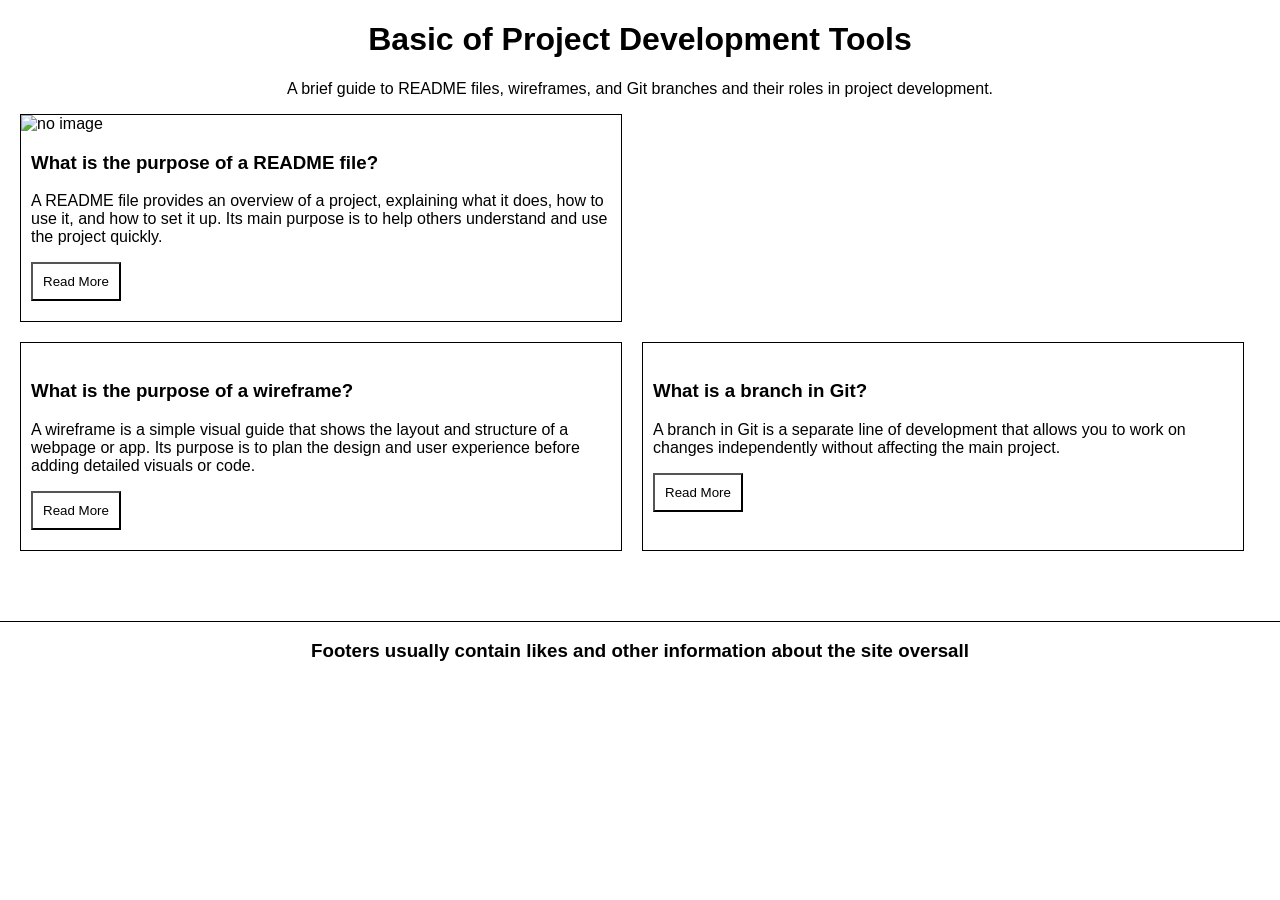
==== Wireframe/index.html @ 64c555fc "Added each article title and description" ====
<!DOCTYPE html>
<html>
  <head>
    <link href="style.css" rel="stylesheet">
    <meta charset="utf-8">
    <title>Index</title>
  </head>
  <body>
    <!-------header------->
    <header>
    <h1 class="header-title">Basic of Project Development Tools</h1>
    <p class="header-description">A brief guide to README files, wireframes, and Git branches and their roles in project development.</p>
    </header>

    <!----------Main------->
    <main>
      <article class="main-article">
         <img class="article-img" src="placeholder.svg" alt="no image">
         <h3 class="article-title article-setting-description">What is the purpose of a README file?</h3>
         <p class="article-description article-setting-description">A README file provides an overview of a project, explaining what it does, how to use it, and how to set it up. Its main purpose is to help others understand and use the project quickly.</p>
         <button class="article-button article-setting-description">Read More</button>
      </article>

      <article class="second-part-article">
        <!-------->
        <article class="main-article">
          <img class="article-img" src="placeholder.svg" alt="">
          <h3 class="article-title article-setting-description">What is the purpose of a wireframe?</h3>
          <p class="article-description article-setting-description">A wireframe is a simple visual guide that shows the layout and structure of a webpage or app. Its purpose is to plan the design and user experience before adding detailed visuals or code.</p>
          <button class="article-button article-setting-description">Read More</button>
        </article>
        <!-------->
        <article class="main-article">
          <img class="article-img" src="placeholder.svg" alt="">
          <h3 class="article-title article-setting-description">What is a branch in Git?</h3>
          <p class="article-description article-setting-description">A branch in Git is a separate line of development that allows you to work on changes independently without affecting the main project.</p>
          <button class="article-button article-setting-description">Read More</button>
        </article>
      </article>
    </main>

    <!------Footer------->
    <footer>
      <h3 class="footer-description">Footers usually contain likes and other information about the site oversall</h3>
    </footer>
  </body>
</html>
---- Wireframe/style.css ----
body {
  padding: 0;
  margin: 0;
  text-align: center;
  font-family: 'Franklin Gothic Medium', 'Arial Narrow', Arial, sans-serif;
}

.article-img {
  width: 600px;
}

.main-article {
  margin-bottom: 20px;
  padding-bottom: 20px;
  border: 1px solid black;
  width: 600px;
  text-align: start;
  justify-self: center;
  margin-left:20px ;
}

.article-setting-description {
  margin-left: 10px;
}

.article-button {
  padding: 10px;
  background: white;
}

.second-part-article {
  display: flex;
  justify-self: center;
}

footer {
  display: block;
  padding: 0;
  margin: 0;
  border-top: 1px solid black;
  margin-top: 50px;
}
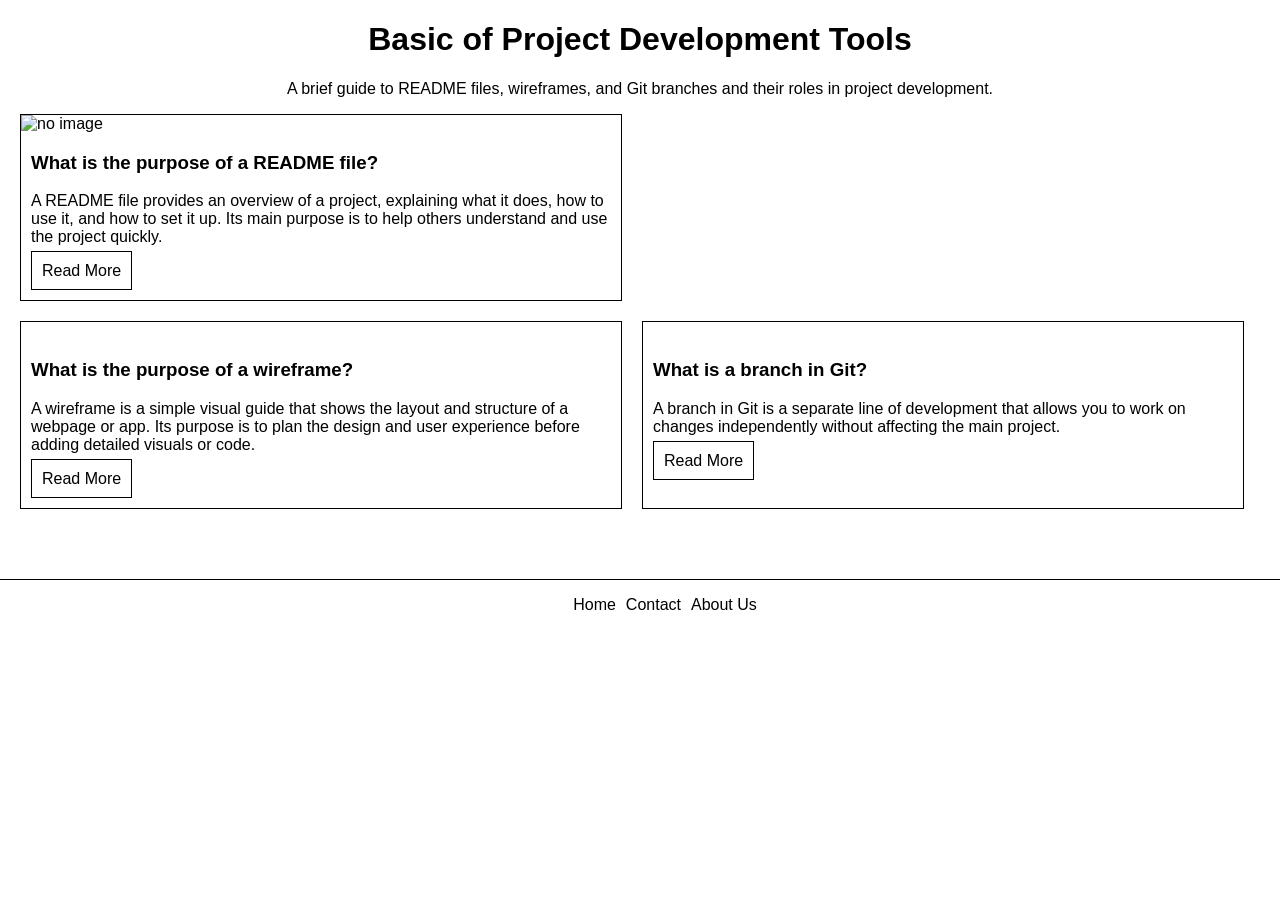
==== commit 764561f4: "Added footer links" ====
--- a/Wireframe/index.html
+++ b/Wireframe/index.html
@@ -18,7 +18,7 @@
          <img class="article-img" src="placeholder.svg" alt="no image">
          <h3 class="article-title article-setting-description">What is the purpose of a README file?</h3>
          <p class="article-description article-setting-description">A README file provides an overview of a project, explaining what it does, how to use it, and how to set it up. Its main purpose is to help others understand and use the project quickly.</p>
-         <button class="article-button article-setting-description">Read More</button>
+         <a href="" class="article-button article-setting-description">Read More</a>
       </article>
 
       <article class="second-part-article">
@@ -27,21 +27,25 @@
           <img class="article-img" src="placeholder.svg" alt="">
           <h3 class="article-title article-setting-description">What is the purpose of a wireframe?</h3>
           <p class="article-description article-setting-description">A wireframe is a simple visual guide that shows the layout and structure of a webpage or app. Its purpose is to plan the design and user experience before adding detailed visuals or code.</p>
-          <button class="article-button article-setting-description">Read More</button>
+         <a href="" class="article-button article-setting-description">Read More</a>
         </article>
         <!-------->
         <article class="main-article">
           <img class="article-img" src="placeholder.svg" alt="">
           <h3 class="article-title article-setting-description">What is a branch in Git?</h3>
           <p class="article-description article-setting-description">A branch in Git is a separate line of development that allows you to work on changes independently without affecting the main project.</p>
-          <button class="article-button article-setting-description">Read More</button>
+         <a href="" class="article-button article-setting-description">Read More</a>
         </article>
       </article>
     </main>
 
     <!------Footer------->
     <footer>
-      <h3 class="footer-description">Footers usually contain likes and other information about the site oversall</h3>
+      <ul class="footer-list">
+        <li><a class="footer-list-link" href="">Home</a></li>
+        <li><a class="footer-list-link" href="">Contact</a></li>
+        <li><a class="footer-list-link" href="">About Us</a></li>
+      </ul>
     </footer>
   </body>
 </html>
--- a/Wireframe/style.css
+++ b/Wireframe/style.css
@@ -26,6 +26,14 @@
 .article-button {
   padding: 10px;
   background: white;
+  border: 1px solid black;
+  text-decoration: none;
+  color: black;
+}
+
+.article-button:hover {
+  background-color: black;
+  color: white;
 }
 
 .second-part-article {
@@ -39,4 +47,20 @@
   margin: 0;
   border-top: 1px solid black;
   margin-top: 50px;
+}
+
+.footer-list {
+  display: flex;
+  list-style: none;
+  justify-content: center;
+}
+
+.footer-list-link {
+  margin-left: 10px;
+  text-decoration: none;
+  color: black;
+}
+
+.footer-list-link:hover {
+  border-bottom:1px solid black ;
 }
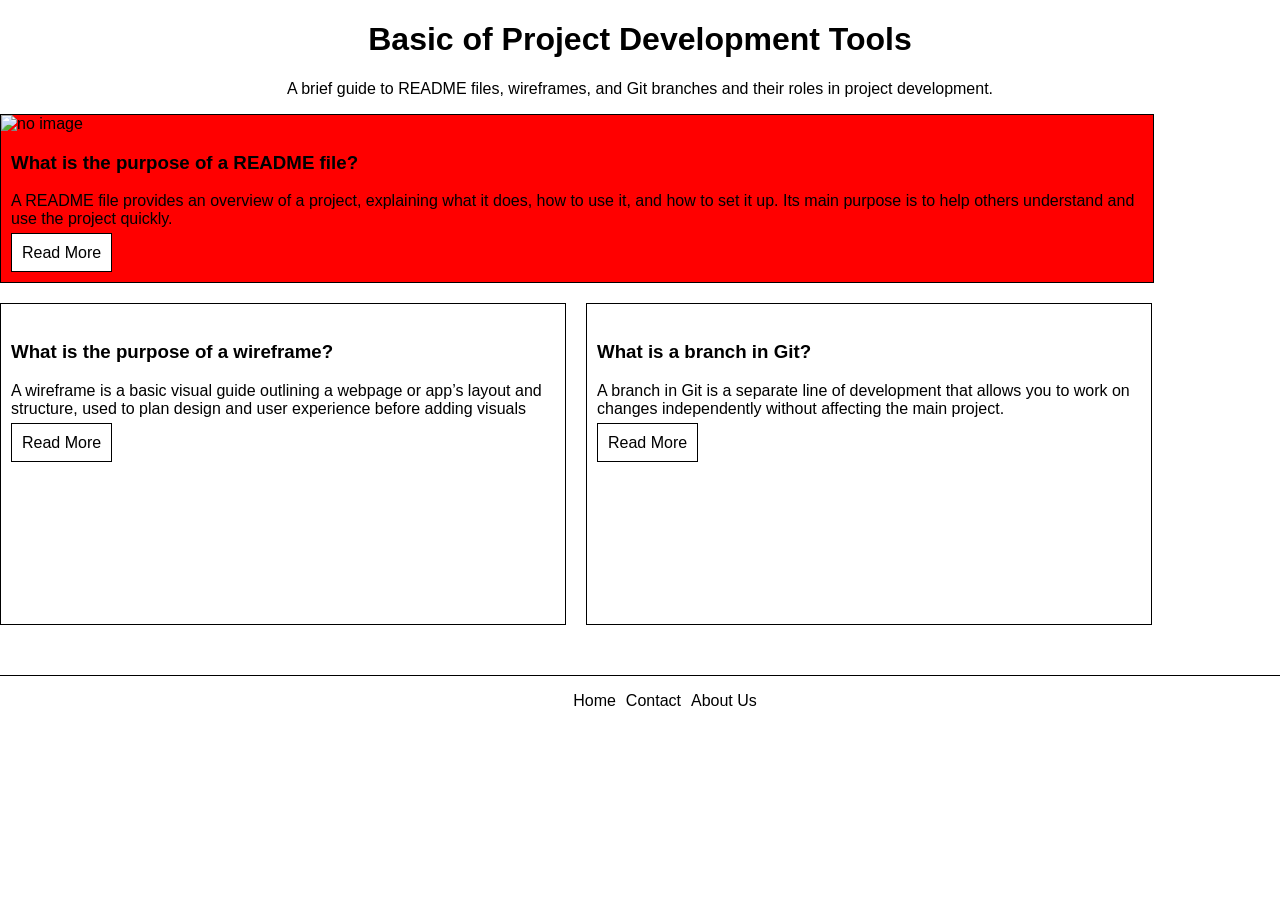
==== commit 72d3bd36: "Updated the second part articles to make it on the same width as the main article" ====
--- a/Wireframe/index.html
+++ b/Wireframe/index.html
@@ -1,8 +1,9 @@
 <!DOCTYPE html>
-<html>
+<html lang="en">
   <head>
     <link href="style.css" rel="stylesheet">
     <meta charset="utf-8">
+    
     <title>Index</title>
   </head>
   <body>
@@ -15,7 +16,7 @@
     <!----------Main------->
     <main>
       <article class="main-article">
-         <img class="article-img" src="placeholder.svg" alt="no image">
+         <img class="article-img" src="placeholder.svg" alt="no image" fetchpriority="high">
          <h3 class="article-title article-setting-description">What is the purpose of a README file?</h3>
          <p class="article-description article-setting-description">A README file provides an overview of a project, explaining what it does, how to use it, and how to set it up. Its main purpose is to help others understand and use the project quickly.</p>
          <a href="" class="article-button article-setting-description">Read More</a>
@@ -23,15 +24,15 @@
 
       <article class="second-part-article">
         <!-------->
-        <article class="main-article">
-          <img class="article-img" src="placeholder.svg" alt="">
+        <article class="second-element-article" id="elm">
+          <img class="article-img article-img-second" src="placeholder.svg" alt="" fetchpriority="high">
           <h3 class="article-title article-setting-description">What is the purpose of a wireframe?</h3>
-          <p class="article-description article-setting-description">A wireframe is a simple visual guide that shows the layout and structure of a webpage or app. Its purpose is to plan the design and user experience before adding detailed visuals or code.</p>
+          <p class="article-description article-setting-description">A wireframe is a basic visual guide outlining a webpage or app’s layout and structure, used to plan design and user experience before adding visuals</p>
          <a href="" class="article-button article-setting-description">Read More</a>
         </article>
         <!-------->
-        <article class="main-article">
-          <img class="article-img" src="placeholder.svg" alt="">
+        <article class="second-element-article">
+          <img class="article-img article-img-second" src="placeholder.svg" alt="" fetchpriority="high">
           <h3 class="article-title article-setting-description">What is a branch in Git?</h3>
           <p class="article-description article-setting-description">A branch in Git is a separate line of development that allows you to work on changes independently without affecting the main project.</p>
          <a href="" class="article-button article-setting-description">Read More</a>
--- a/Wireframe/style.css
+++ b/Wireframe/style.css
@@ -10,13 +10,12 @@
 }
 
 .main-article {
-  margin-bottom: 20px;
   padding-bottom: 20px;
   border: 1px solid black;
-  width: 600px;
+  width: 90%;
   text-align: start;
   justify-self: center;
-  margin-left:20px ;
+  background-color: red;
 }
 
 .article-setting-description {
@@ -37,10 +36,27 @@
 }
 
 .second-part-article {
+  margin-top: 20px;
   display: flex;
+  width: 90%;
   justify-self: center;
+  
 }
 
+.second-element-article {
+  width: 50%;
+  height: 320px;
+  border: 1px solid black;
+  text-align: start;
+}
+
+#elm {
+  margin-right: 20px;
+}
+
+.article-img-second {
+  width: 50%;
+}
 footer {
   display: block;
   padding: 0;
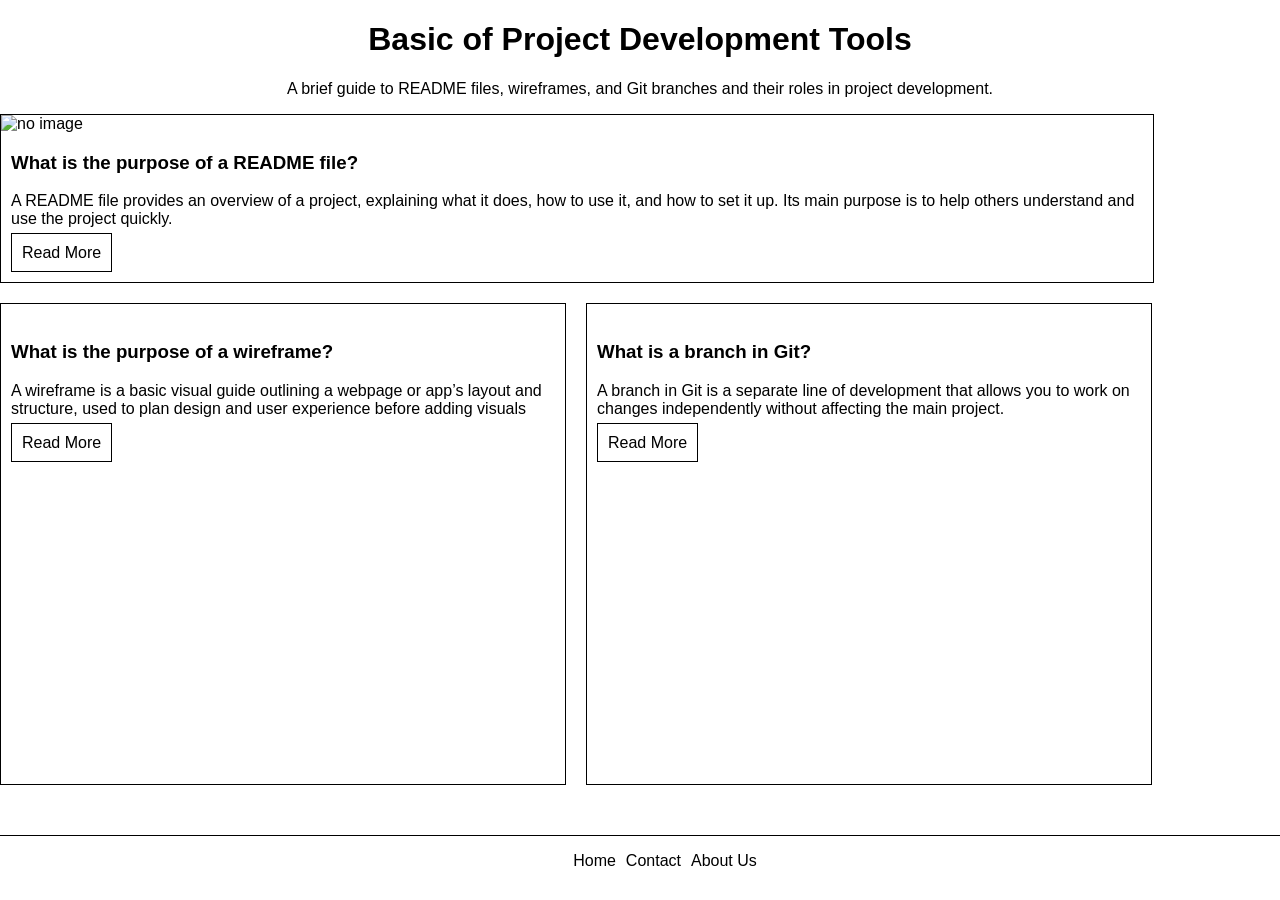
==== commit a7b09d2f: "Added meta element for responsive design on mobile devices" ====
--- a/Wireframe/index.html
+++ b/Wireframe/index.html
@@ -3,7 +3,7 @@
   <head>
     <link href="style.css" rel="stylesheet">
     <meta charset="utf-8">
-    
+    <meta name="viewport" content="width=device-width, initial-scale=1.0">
     <title>Index</title>
   </head>
   <body>
--- a/Wireframe/style.css
+++ b/Wireframe/style.css
@@ -6,7 +6,7 @@
 }
 
 .article-img {
-  width: 600px;
+  width: 100%;
 }
 
 .main-article {
@@ -15,7 +15,7 @@
   width: 90%;
   text-align: start;
   justify-self: center;
-  background-color: red;
+
 }
 
 .article-setting-description {
@@ -45,7 +45,7 @@
 
 .second-element-article {
   width: 50%;
-  height: 320px;
+  height: 480px;
   border: 1px solid black;
   text-align: start;
 }
@@ -54,9 +54,6 @@
   margin-right: 20px;
 }
 
-.article-img-second {
-  width: 50%;
-}
 footer {
   display: block;
   padding: 0;
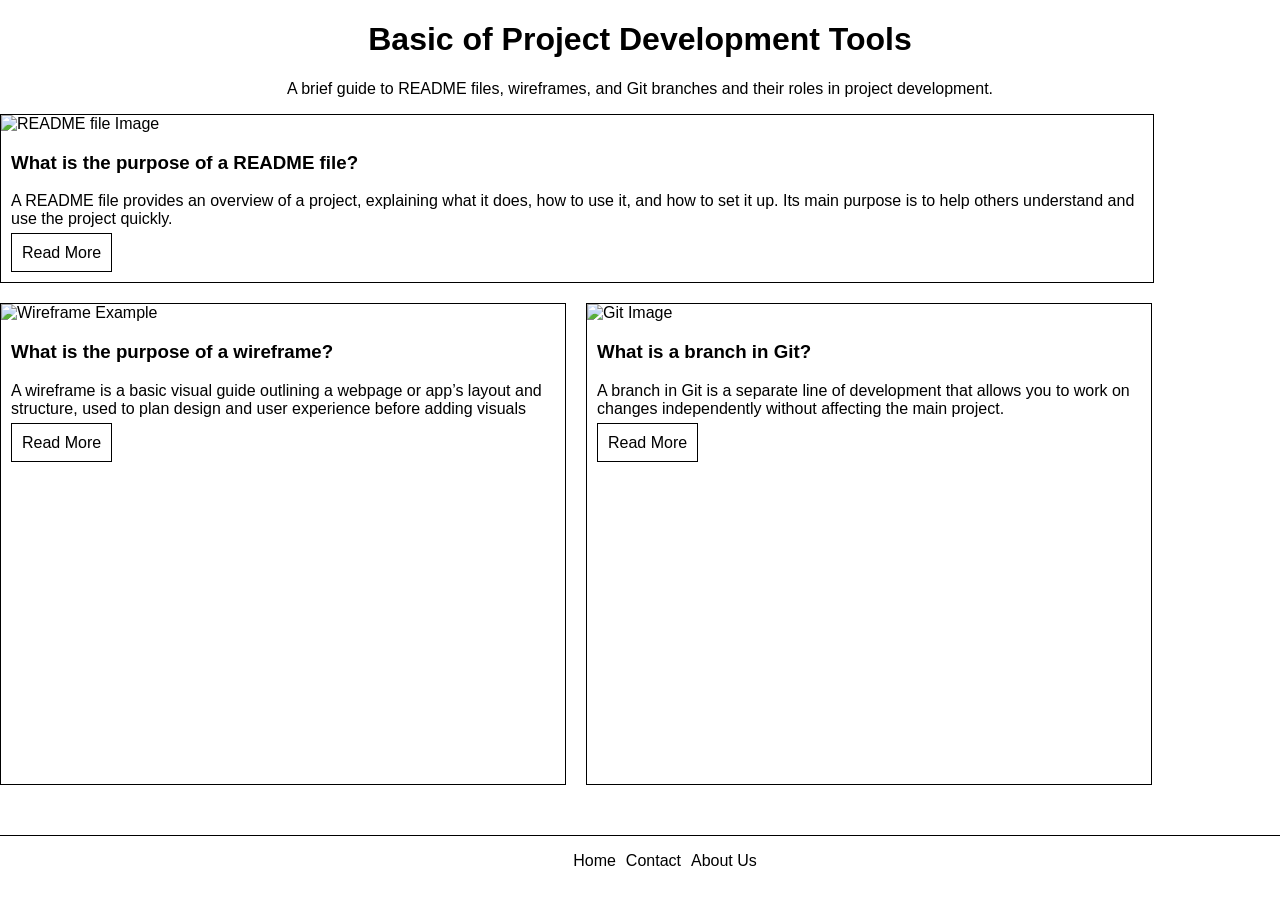
==== commit c0a358e2: "Added alt description for each image" ====
--- a/Wireframe/index.html
+++ b/Wireframe/index.html
@@ -16,7 +16,7 @@
     <!----------Main------->
     <main>
       <article class="main-article">
-         <img class="article-img" src="placeholder.svg" alt="no image" fetchpriority="high">
+         <img class="article-img" src="placeholder.svg" alt="README file Image" fetchpriority="high">
          <h3 class="article-title article-setting-description">What is the purpose of a README file?</h3>
          <p class="article-description article-setting-description">A README file provides an overview of a project, explaining what it does, how to use it, and how to set it up. Its main purpose is to help others understand and use the project quickly.</p>
          <a href="" class="article-button article-setting-description">Read More</a>
@@ -25,14 +25,14 @@
       <article class="second-part-article">
         <!-------->
         <article class="second-element-article" id="elm">
-          <img class="article-img article-img-second" src="placeholder.svg" alt="" fetchpriority="high">
+          <img class="article-img article-img-second" src="placeholder.svg" alt="Wireframe Example" fetchpriority="high">
           <h3 class="article-title article-setting-description">What is the purpose of a wireframe?</h3>
           <p class="article-description article-setting-description">A wireframe is a basic visual guide outlining a webpage or app’s layout and structure, used to plan design and user experience before adding visuals</p>
          <a href="" class="article-button article-setting-description">Read More</a>
         </article>
         <!-------->
         <article class="second-element-article">
-          <img class="article-img article-img-second" src="placeholder.svg" alt="" fetchpriority="high">
+          <img class="article-img article-img-second" src="placeholder.svg" alt="Git Image" fetchpriority="high">
           <h3 class="article-title article-setting-description">What is a branch in Git?</h3>
           <p class="article-description article-setting-description">A branch in Git is a separate line of development that allows you to work on changes independently without affecting the main project.</p>
          <a href="" class="article-button article-setting-description">Read More</a>
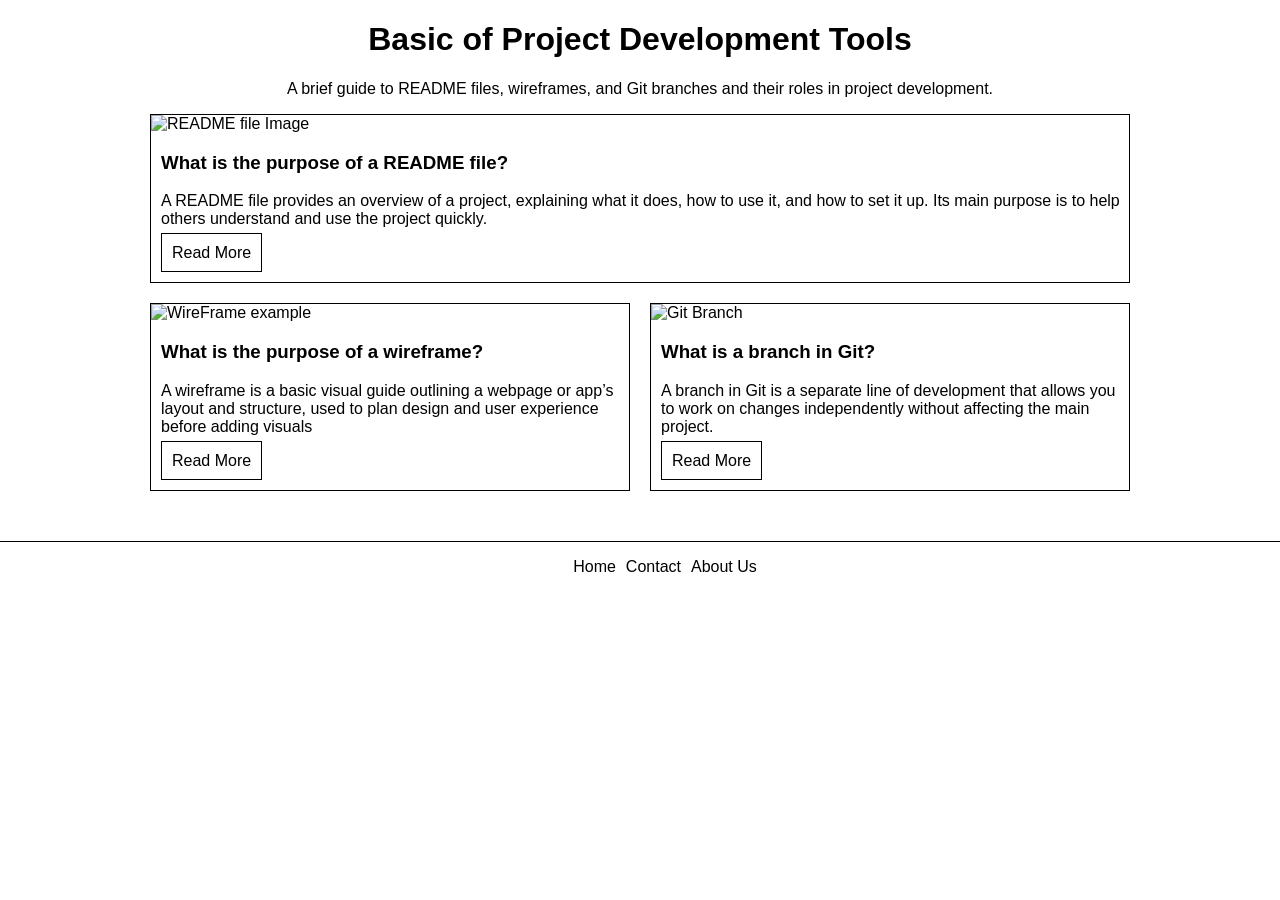
==== commit f87ad13b: "Fixed main container to be centred by padding and margin auto" ====
--- a/Wireframe/index.html
+++ b/Wireframe/index.html
@@ -23,24 +23,24 @@
       </article>
 
       <article class="second-part-article">
-        <!-------->
-        <article class="second-element-article" id="elm">
-          <img class="article-img article-img-second" src="placeholder.svg" alt="Wireframe Example" fetchpriority="high">
-          <h3 class="article-title article-setting-description">What is the purpose of a wireframe?</h3>
-          <p class="article-description article-setting-description">A wireframe is a basic visual guide outlining a webpage or app’s layout and structure, used to plan design and user experience before adding visuals</p>
-         <a href="" class="article-button article-setting-description">Read More</a>
-        </article>
-        <!-------->
-        <article class="second-element-article">
-          <img class="article-img article-img-second" src="placeholder.svg" alt="Git Image" fetchpriority="high">
-          <h3 class="article-title article-setting-description">What is a branch in Git?</h3>
-          <p class="article-description article-setting-description">A branch in Git is a separate line of development that allows you to work on changes independently without affecting the main project.</p>
-         <a href="" class="article-button article-setting-description">Read More</a>
-        </article>
+        <section class="article">
+          <img src="/Wireframe/placeholder.svg" alt="WireFrame example">
+          <h3 class="article-setting-description">What is the purpose of a wireframe?</h3>
+          <p class="article-setting-description">A wireframe is a basic visual guide outlining a webpage or app’s layout and structure, used to plan design and user experience before adding visuals</p>
+          <a href="" class="article-button article-setting-description">Read More</a>
+        </section>
+        <section class="article" id="elm">
+          <img src="/Wireframe/placeholder.svg" alt="Git Branch">
+          <h3 class="article-setting-description">What is a branch in Git?</h1>
+          <p class="article-setting-description">A branch in Git is a separate line of development that allows you to work on changes independently without affecting the main project.</p>       
+          <a href="" class="article-button article-setting-description">Read More</a>
+        </section>
+
+        </section>
       </article>
     </main>
 
-    <!------Footer------->
+
     <footer>
       <ul class="footer-list">
         <li><a class="footer-list-link" href="">Home</a></li>
@@ -48,5 +48,6 @@
         <li><a class="footer-list-link" href="">About Us</a></li>
       </ul>
     </footer>
+    
   </body>
 </html>
--- a/Wireframe/style.css
+++ b/Wireframe/style.css
@@ -5,17 +5,16 @@
   font-family: 'Franklin Gothic Medium', 'Arial Narrow', Arial, sans-serif;
 }
 
-.article-img {
-  width: 100%;
+main {
+  padding: 0px 150px;
+  margin: 0 auto;
 }
 
 .main-article {
+  border: 1px solid black;
+  text-align: start;
+  margin: 0 auto;
   padding-bottom: 20px;
-  border: 1px solid black;
-  width: 90%;
-  text-align: start;
-  justify-self: center;
-
 }
 
 .article-setting-description {
@@ -38,20 +37,17 @@
 .second-part-article {
   margin-top: 20px;
   display: flex;
-  width: 90%;
-  justify-self: center;
-  
 }
 
-.second-element-article {
+.article {
+  border: 1px solid black;
   width: 50%;
-  height: 480px;
-  border: 1px solid black;
+  padding-bottom: 20px;
   text-align: start;
 }
 
 #elm {
-  margin-right: 20px;
+  margin-left: 20px;
 }
 
 footer {
